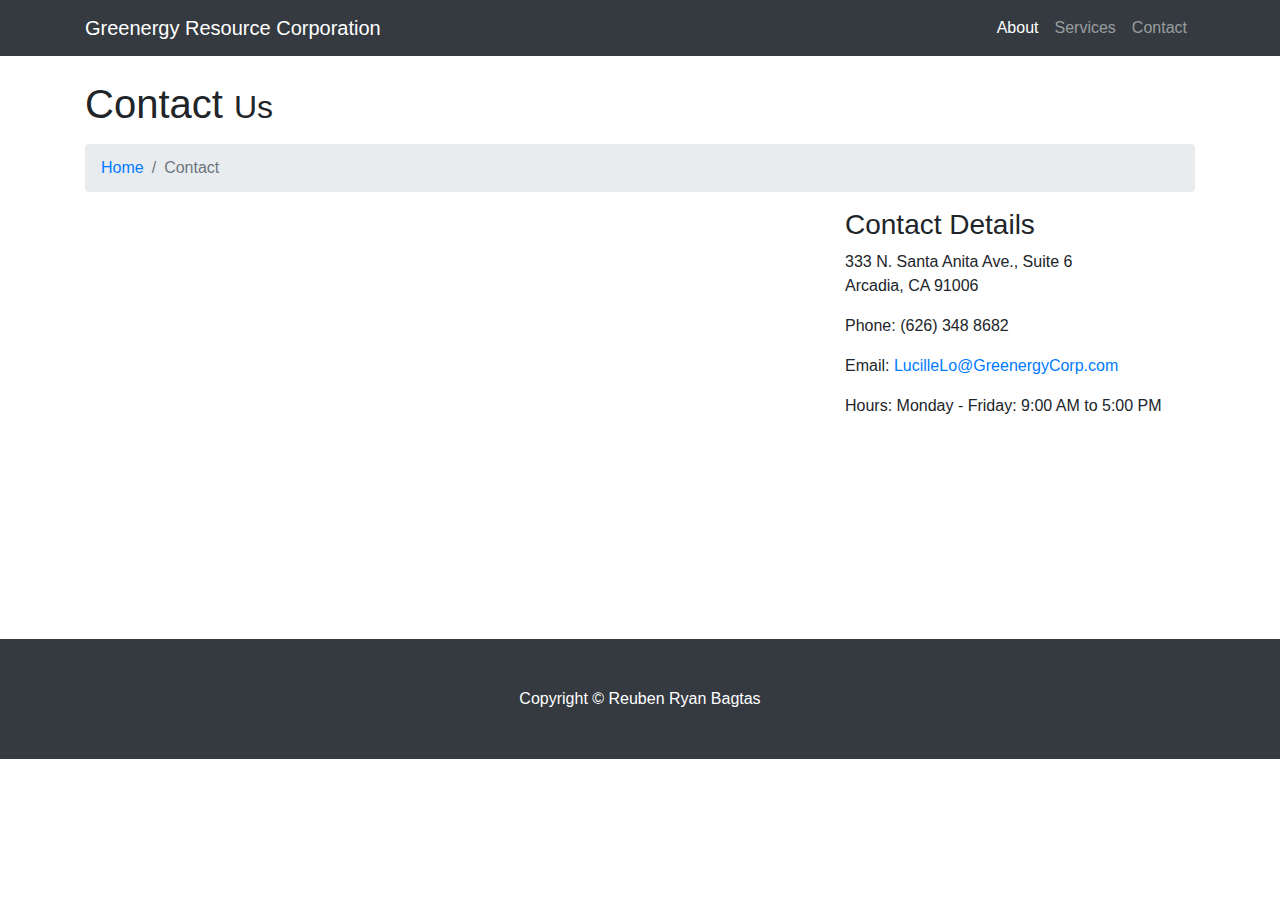
==== contact.html @ d3fb0bfa "Initial commit" ====
<!DOCTYPE html>
<html lang="en">

  <head>

    <meta charset="utf-8">
    <meta name="viewport" content="width=device-width, initial-scale=1, shrink-to-fit=no">
    <meta name="description" content="">
    <meta name="author" content="">

    <title>GreenergyCorp</title>

    <!-- Bootstrap core CSS -->
    <link href="vendor/bootstrap/css/bootstrap.min.css" rel="stylesheet">

    <!-- Custom styles for this template -->
    <link href="css/modern-business.css" rel="stylesheet">

  </head>

  <body>

   <!-- Navigation -->
   <nav class="navbar fixed-top navbar-expand-lg navbar-dark bg-dark fixed-top">
    <div class="container">
      <a class="navbar-brand" href="index.html">Greenergy Resource Corporation</a>
      <button class="navbar-toggler navbar-toggler-right" type="button" data-toggle="collapse" data-target="#navbarResponsive" aria-controls="navbarResponsive" aria-expanded="false" aria-label="Toggle navigation">
        <span class="navbar-toggler-icon"></span>
      </button>
      <div class="collapse navbar-collapse" id="navbarResponsive">
        <ul class="navbar-nav ml-auto">
          <li class="nav-item active">
            <a class="nav-link" href="about.html">About</a>
          </li>
          <li class="nav-item">
            <a class="nav-link" href="services.html">Services</a>
          </li>
          <li class="nav-item">
            <a class="nav-link" href="contact.html">Contact</a>
          </li>
          <!-- <li class="nav-item dropdown">
            <a class="nav-link dropdown-toggle" href="#" id="navbarDropdownPortfolio" data-toggle="dropdown" aria-haspopup="true" aria-expanded="false">
              Portfolio
            </a>
            <div class="dropdown-menu dropdown-menu-right" aria-labelledby="navbarDropdownPortfolio">
              <a class="dropdown-item" href="portfolio-1-col.html">1 Column Portfolio</a>
              <a class="dropdown-item" href="portfolio-2-col.html">2 Column Portfolio</a>
              <a class="dropdown-item" href="portfolio-3-col.html">3 Column Portfolio</a>
              <a class="dropdown-item" href="portfolio-4-col.html">4 Column Portfolio</a>
              <a class="dropdown-item" href="portfolio-item.html">Single Portfolio Item</a>
            </div>
          </li> -->
          <!-- <li class="nav-item dropdown">
            <a class="nav-link dropdown-toggle" href="#" id="navbarDropdownBlog" data-toggle="dropdown" aria-haspopup="true" aria-expanded="false">
              Blog
            </a>
            <div class="dropdown-menu dropdown-menu-right" aria-labelledby="navbarDropdownBlog">
              <a class="dropdown-item" href="blog-home-1.html">Blog Home 1</a>
              <a class="dropdown-item" href="blog-home-2.html">Blog Home 2</a>
              <a class="dropdown-item" href="blog-post.html">Blog Post</a>
            </div>
          </li> -->
          <!-- <li class="nav-item dropdown">
            <a class="nav-link dropdown-toggle" href="#" id="navbarDropdownBlog" data-toggle="dropdown" aria-haspopup="true" aria-expanded="false">
              Other Pages
            </a>
            <div class="dropdown-menu dropdown-menu-right" aria-labelledby="navbarDropdownBlog">
              <a class="dropdown-item" href="full-width.html">Full Width Page</a>
              <a class="dropdown-item" href="sidebar.html">Sidebar Page</a>
              <a class="dropdown-item" href="faq.html">FAQ</a>
              <a class="dropdown-item" href="404.html">404</a>
              <a class="dropdown-item" href="pricing.html">Pricing Table</a>
            </div>
          </li> -->
        </ul>
      </div>
    </div>
  </nav>

    <!-- Page Content -->
    <div class="container">

      <!-- Page Heading/Breadcrumbs -->
      <h1 class="mt-4 mb-3">Contact
        <small>Us</small>
      </h1>

      <ol class="breadcrumb">
        <li class="breadcrumb-item">
          <a href="index.html">Home</a>
        </li>
        <li class="breadcrumb-item active">Contact</li>
      </ol>

      <!-- Content Row -->
      <div class="row">
        <!-- Map Column -->
        <div class="col-lg-8 mb-4">
          <!-- Embedded Google Map -->
          <iframe width="100%" height="400px" frameborder="0" scrolling="no" marginheight="0" marginwidth="0" src="https://www.google.com/maps/embed?pb=!1m18!1m12!1m3!1d3302.080674948177!2d-118.03438824829946!3d34.1442780804857!2m3!1f0!2f0!3f0!3m2!1i1024!2i768!4f13.1!3m3!1m2!1s0x80c2dbe8ee6f3dbb%3A0xa9701dc2ab4bd21f!2s333+N+Santa+Anita+Ave%2C+Arcadia%2C+CA+91006!5e0!3m2!1sen!2sus!4v1534291494870"></iframe>
        </div>
        <!-- Contact Details Column -->
        <div class="col-lg-4 mb-4">
          <h3>Contact Details</h3>
          <p>
            333 N. Santa Anita Ave., Suite 6
            <br>Arcadia, CA 91006
            <br>
          </p>
          <p>
            Phone: (626) 348 8682
          </p>
          <p>
            Email:
            <a href="lucillelo@greenergycorp.com">LucilleLo@GreenergyCorp.com
            </a>
          </p>
          <p>
            Hours: Monday - Friday: 9:00 AM to 5:00 PM
          </p>
        </div>
      </div>
      <!-- /.row -->

      <!-- Contact Form -->
      <!-- In order to set the email address and subject line for the contact form go to the bin/contact_me.php file. -->
      <!-- <div class="row">
        <div class="col-lg-8 mb-4">
          <h3>Send us a Message</h3>
          <form name="sentMessage" id="contactForm" novalidate>
            <div class="control-group form-group">
              <div class="controls">
                <label>Full Name:</label>
                <input type="text" class="form-control" id="name" required data-validation-required-message="Please enter your name.">
                <p class="help-block"></p>
              </div>
            </div>
            <div class="control-group form-group">
              <div class="controls">
                <label>Phone Number:</label>
                <input type="tel" class="form-control" id="phone" required data-validation-required-message="Please enter your phone number.">
              </div>
            </div>
            <div class="control-group form-group">
              <div class="controls">
                <label>Email Address:</label>
                <input type="email" class="form-control" id="email" required data-validation-required-message="Please enter your email address.">
              </div>
            </div>
            <div class="control-group form-group">
              <div class="controls">
                <label>Message:</label>
                <textarea rows="10" cols="100" class="form-control" id="message" required data-validation-required-message="Please enter your message" maxlength="999" style="resize:none"></textarea>
              </div>
            </div>
            <div id="success"></div> -->
            <!-- For success/fail messages -->
            <!-- <button type="submit" class="btn btn-primary" id="sendMessageButton">Send Message</button>
          </form>
        </div>

      </div> -->
      <!-- /.row -->

    </div>
    <!-- /.container -->

    <!-- Footer -->
    <footer class="py-5 bg-dark">
      <div class="container">
        <p class="m-0 text-center text-white">Copyright &copy; Reuben Ryan Bagtas</p>
      </div>
      <!-- /.container -->
    </footer>

    <!-- Bootstrap core JavaScript -->
    <script src="vendor/jquery/jquery.min.js"></script>
    <script src="vendor/bootstrap/js/bootstrap.bundle.min.js"></script>

    <!-- Contact form JavaScript -->
    <!-- Do not edit these files! In order to set the email address and subject line for the contact form go to the bin/contact_me.php file. -->
    <script src="js/jqBootstrapValidation.js"></script>
    <script src="js/contact_me.js"></script>

  </body>

</html>
---- css/modern-business.css ----
/*!
 * Start Bootstrap - Modern Business (https://startbootstrap.com/template-overviews/modern-business)
 * Copyright 2013-2017 Start Bootstrap
 * Licensed under MIT (https://github.com/BlackrockDigital/startbootstrap-logomodern-business-nav/blob/master/LICENSE)
 */

body {
  padding-top: 54px;
}

@media (min-width: 992px) {
  body {
    padding-top: 56px;
  }
}

.carousel-item {
  height: 65vh;
  min-height: 300px;
  background: no-repeat center center scroll;
  -webkit-background-size: cover;
  -moz-background-size: cover;
  -o-background-size: cover;
  background-size: cover;
}

.portfolio-item {
  margin-bottom: 30px;
}

/* .logos {
  height: 10vh;
} */
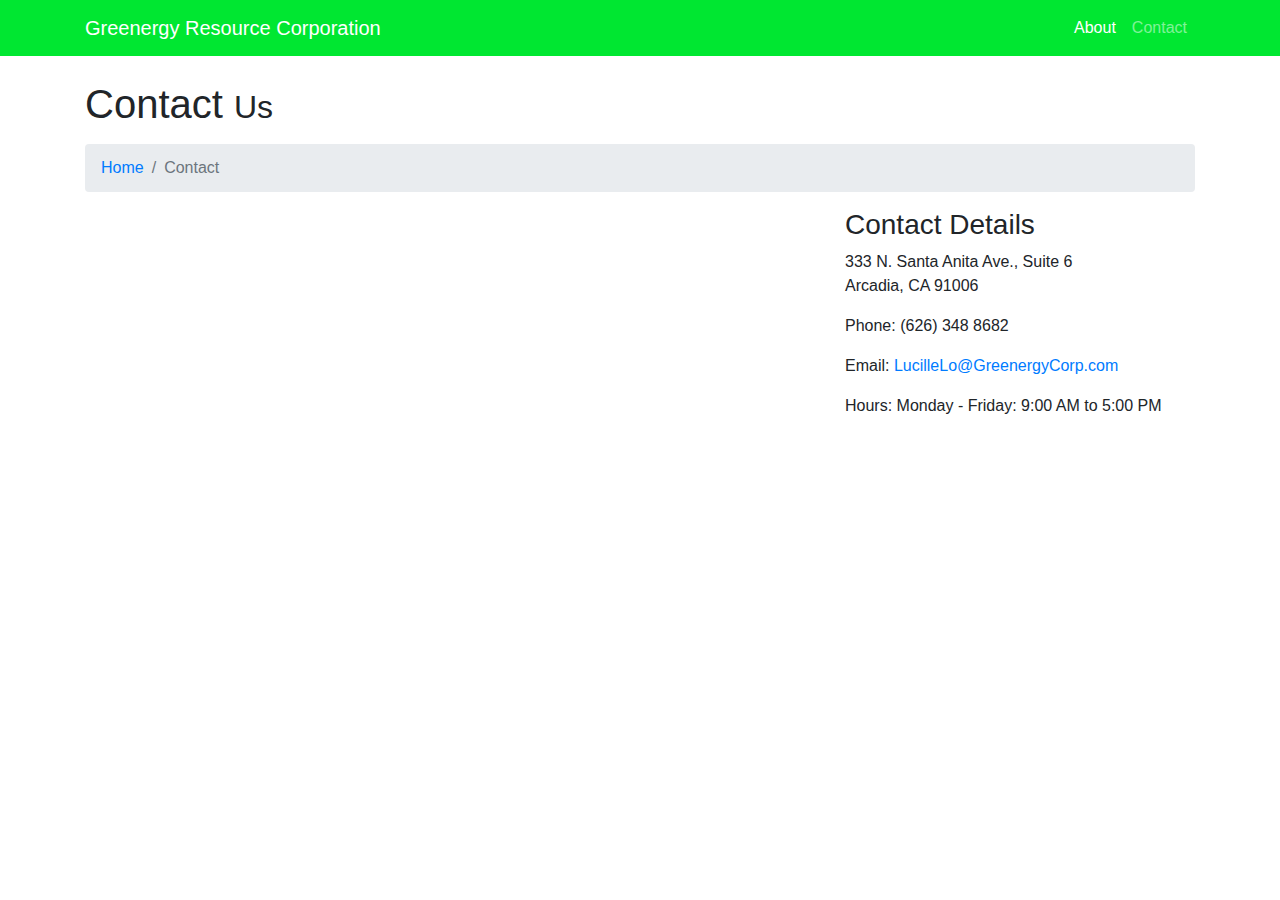
==== commit 16222e41: "theme color" ====
--- a/contact.html
+++ b/contact.html
@@ -1,187 +1,106 @@
 <!DOCTYPE html>
 <html lang="en">
 
-  <head>
+<head>
 
-    <meta charset="utf-8">
-    <meta name="viewport" content="width=device-width, initial-scale=1, shrink-to-fit=no">
-    <meta name="description" content="">
-    <meta name="author" content="">
+  <meta charset="utf-8">
+  <meta name="viewport" content="width=device-width, initial-scale=1, shrink-to-fit=no">
+  <meta name="description" content="">
+  <meta name="author" content="">
 
-    <title>GreenergyCorp</title>
+  <title>GreenergyCorp</title>
 
-    <!-- Bootstrap core CSS -->
-    <link href="vendor/bootstrap/css/bootstrap.min.css" rel="stylesheet">
+  <!-- Bootstrap core CSS -->
+  <link href="vendor/bootstrap/css/bootstrap.min.css" rel="stylesheet">
 
-    <!-- Custom styles for this template -->
-    <link href="css/modern-business.css" rel="stylesheet">
+  <!-- Custom styles for this template -->
+  <link href="css/modern-business.css" rel="stylesheet">
 
-  </head>
+</head>
 
-  <body>
+<body>
 
-   <!-- Navigation -->
-   <nav class="navbar fixed-top navbar-expand-lg navbar-dark bg-dark fixed-top">
+  <!-- Navigation -->
+  <nav class="navbar fixed-top navbar-expand-lg navbar-dark bg-dark fixed-top themeColor">
     <div class="container">
       <a class="navbar-brand" href="index.html">Greenergy Resource Corporation</a>
-      <button class="navbar-toggler navbar-toggler-right" type="button" data-toggle="collapse" data-target="#navbarResponsive" aria-controls="navbarResponsive" aria-expanded="false" aria-label="Toggle navigation">
+      <button class="navbar-toggler navbar-toggler-right" type="button" data-toggle="collapse" data-target="#navbarResponsive"
+        aria-controls="navbarResponsive" aria-expanded="false" aria-label="Toggle navigation">
         <span class="navbar-toggler-icon"></span>
       </button>
       <div class="collapse navbar-collapse" id="navbarResponsive">
         <ul class="navbar-nav ml-auto">
           <li class="nav-item active">
-            <a class="nav-link" href="about.html">About</a>
+            <a class="nav-link" href="index.html">About</a>
           </li>
           <li class="nav-item">
-            <a class="nav-link" href="services.html">Services</a>
+            <!-- <a class="nav-link" href="services.html">Services</a> -->
           </li>
           <li class="nav-item">
             <a class="nav-link" href="contact.html">Contact</a>
           </li>
-          <!-- <li class="nav-item dropdown">
-            <a class="nav-link dropdown-toggle" href="#" id="navbarDropdownPortfolio" data-toggle="dropdown" aria-haspopup="true" aria-expanded="false">
-              Portfolio
-            </a>
-            <div class="dropdown-menu dropdown-menu-right" aria-labelledby="navbarDropdownPortfolio">
-              <a class="dropdown-item" href="portfolio-1-col.html">1 Column Portfolio</a>
-              <a class="dropdown-item" href="portfolio-2-col.html">2 Column Portfolio</a>
-              <a class="dropdown-item" href="portfolio-3-col.html">3 Column Portfolio</a>
-              <a class="dropdown-item" href="portfolio-4-col.html">4 Column Portfolio</a>
-              <a class="dropdown-item" href="portfolio-item.html">Single Portfolio Item</a>
-            </div>
-          </li> -->
-          <!-- <li class="nav-item dropdown">
-            <a class="nav-link dropdown-toggle" href="#" id="navbarDropdownBlog" data-toggle="dropdown" aria-haspopup="true" aria-expanded="false">
-              Blog
-            </a>
-            <div class="dropdown-menu dropdown-menu-right" aria-labelledby="navbarDropdownBlog">
-              <a class="dropdown-item" href="blog-home-1.html">Blog Home 1</a>
-              <a class="dropdown-item" href="blog-home-2.html">Blog Home 2</a>
-              <a class="dropdown-item" href="blog-post.html">Blog Post</a>
-            </div>
-          </li> -->
-          <!-- <li class="nav-item dropdown">
-            <a class="nav-link dropdown-toggle" href="#" id="navbarDropdownBlog" data-toggle="dropdown" aria-haspopup="true" aria-expanded="false">
-              Other Pages
-            </a>
-            <div class="dropdown-menu dropdown-menu-right" aria-labelledby="navbarDropdownBlog">
-              <a class="dropdown-item" href="full-width.html">Full Width Page</a>
-              <a class="dropdown-item" href="sidebar.html">Sidebar Page</a>
-              <a class="dropdown-item" href="faq.html">FAQ</a>
-              <a class="dropdown-item" href="404.html">404</a>
-              <a class="dropdown-item" href="pricing.html">Pricing Table</a>
-            </div>
-          </li> -->
+
         </ul>
       </div>
     </div>
   </nav>
 
-    <!-- Page Content -->
-    <div class="container">
+  <!-- Page Content -->
+  <div class="container">
 
-      <!-- Page Heading/Breadcrumbs -->
-      <h1 class="mt-4 mb-3">Contact
-        <small>Us</small>
-      </h1>
+    <!-- Page Heading/Breadcrumbs -->
+    <h1 class="mt-4 mb-3">Contact
+      <small>Us</small>
+    </h1>
 
-      <ol class="breadcrumb">
-        <li class="breadcrumb-item">
-          <a href="index.html">Home</a>
-        </li>
-        <li class="breadcrumb-item active">Contact</li>
-      </ol>
+    <ol class="breadcrumb">
+      <li class="breadcrumb-item">
+        <a href="index.html">Home</a>
+      </li>
+      <li class="breadcrumb-item active">Contact</li>
+    </ol>
 
-      <!-- Content Row -->
-      <div class="row">
-        <!-- Map Column -->
-        <div class="col-lg-8 mb-4">
-          <!-- Embedded Google Map -->
-          <iframe width="100%" height="400px" frameborder="0" scrolling="no" marginheight="0" marginwidth="0" src="https://www.google.com/maps/embed?pb=!1m18!1m12!1m3!1d3302.080674948177!2d-118.03438824829946!3d34.1442780804857!2m3!1f0!2f0!3f0!3m2!1i1024!2i768!4f13.1!3m3!1m2!1s0x80c2dbe8ee6f3dbb%3A0xa9701dc2ab4bd21f!2s333+N+Santa+Anita+Ave%2C+Arcadia%2C+CA+91006!5e0!3m2!1sen!2sus!4v1534291494870"></iframe>
-        </div>
-        <!-- Contact Details Column -->
-        <div class="col-lg-4 mb-4">
-          <h3>Contact Details</h3>
-          <p>
-            333 N. Santa Anita Ave., Suite 6
-            <br>Arcadia, CA 91006
-            <br>
-          </p>
-          <p>
-            Phone: (626) 348 8682
-          </p>
-          <p>
-            Email:
-            <a href="lucillelo@greenergycorp.com">LucilleLo@GreenergyCorp.com
-            </a>
-          </p>
-          <p>
-            Hours: Monday - Friday: 9:00 AM to 5:00 PM
-          </p>
-        </div>
+    <!-- Content Row -->
+    <div class="row">
+      <!-- Map Column -->
+      <div class="col-lg-8 mb-4">
+        <!-- Embedded Google Map -->
+        <iframe width="100%" height="400px" frameborder="0" scrolling="no" marginheight="0" marginwidth="0" src="https://www.google.com/maps/embed?pb=!1m18!1m12!1m3!1d3302.080674948177!2d-118.03438824829946!3d34.1442780804857!2m3!1f0!2f0!3f0!3m2!1i1024!2i768!4f13.1!3m3!1m2!1s0x80c2dbe8ee6f3dbb%3A0xa9701dc2ab4bd21f!2s333+N+Santa+Anita+Ave%2C+Arcadia%2C+CA+91006!5e0!3m2!1sen!2sus!4v1534291494870"></iframe>
       </div>
-      <!-- /.row -->
+      <!-- Contact Details Column -->
+      <div class="col-lg-4 mb-4">
+        <h3>Contact Details</h3>
+        <p>
+          333 N. Santa Anita Ave., Suite 6
+          <br>Arcadia, CA 91006
+          <br>
+        </p>
+        <p>
+          Phone: (626) 348 8682
+        </p>
+        <p>
+          Email:
+          <a href="lucillelo@greenergycorp.com">LucilleLo@GreenergyCorp.com
+          </a>
+        </p>
+        <p>
+          Hours: Monday - Friday: 9:00 AM to 5:00 PM
+        </p>
+      </div>
+    </div>
+  </div>
+  <!-- /.container -->
 
-      <!-- Contact Form -->
-      <!-- In order to set the email address and subject line for the contact form go to the bin/contact_me.php file. -->
-      <!-- <div class="row">
-        <div class="col-lg-8 mb-4">
-          <h3>Send us a Message</h3>
-          <form name="sentMessage" id="contactForm" novalidate>
-            <div class="control-group form-group">
-              <div class="controls">
-                <label>Full Name:</label>
-                <input type="text" class="form-control" id="name" required data-validation-required-message="Please enter your name.">
-                <p class="help-block"></p>
-              </div>
-            </div>
-            <div class="control-group form-group">
-              <div class="controls">
-                <label>Phone Number:</label>
-                <input type="tel" class="form-control" id="phone" required data-validation-required-message="Please enter your phone number.">
-              </div>
-            </div>
-            <div class="control-group form-group">
-              <div class="controls">
-                <label>Email Address:</label>
-                <input type="email" class="form-control" id="email" required data-validation-required-message="Please enter your email address.">
-              </div>
-            </div>
-            <div class="control-group form-group">
-              <div class="controls">
-                <label>Message:</label>
-                <textarea rows="10" cols="100" class="form-control" id="message" required data-validation-required-message="Please enter your message" maxlength="999" style="resize:none"></textarea>
-              </div>
-            </div>
-            <div id="success"></div> -->
-            <!-- For success/fail messages -->
-            <!-- <button type="submit" class="btn btn-primary" id="sendMessageButton">Send Message</button>
-          </form>
-        </div>
 
-      </div> -->
-      <!-- /.row -->
+  <!-- Bootstrap core JavaScript -->
+  <script src="vendor/jquery/jquery.min.js"></script>
+  <script src="vendor/bootstrap/js/bootstrap.bundle.min.js"></script>
 
-    </div>
-    <!-- /.container -->
+  <!-- Contact form JavaScript -->
+  <!-- Do not edit these files! In order to set the email address and subject line for the contact form go to the bin/contact_me.php file. -->
+  <script src="js/jqBootstrapValidation.js"></script>
+  <script src="js/contact_me.js"></script>
 
-    <!-- Footer -->
-    <footer class="py-5 bg-dark">
-      <div class="container">
-        <p class="m-0 text-center text-white">Copyright &copy; Reuben Ryan Bagtas</p>
-      </div>
-      <!-- /.container -->
-    </footer>
+</body>
 
-    <!-- Bootstrap core JavaScript -->
-    <script src="vendor/jquery/jquery.min.js"></script>
-    <script src="vendor/bootstrap/js/bootstrap.bundle.min.js"></script>
-
-    <!-- Contact form JavaScript -->
-    <!-- Do not edit these files! In order to set the email address and subject line for the contact form go to the bin/contact_me.php file. -->
-    <script src="js/jqBootstrapValidation.js"></script>
-    <script src="js/contact_me.js"></script>
-
-  </body>
-
-</html>
+</html>--- a/css/modern-business.css
+++ b/css/modern-business.css
@@ -12,6 +12,10 @@
   body {
     padding-top: 56px;
   }
+}
+
+.themeColor {
+  background-color: #00e731 !important;
 }
 
 .carousel-item {
@@ -30,4 +34,8 @@
 
 /* .logos {
   height: 10vh;
-} */+} */
+
+.srvPhoto {
+  
+}